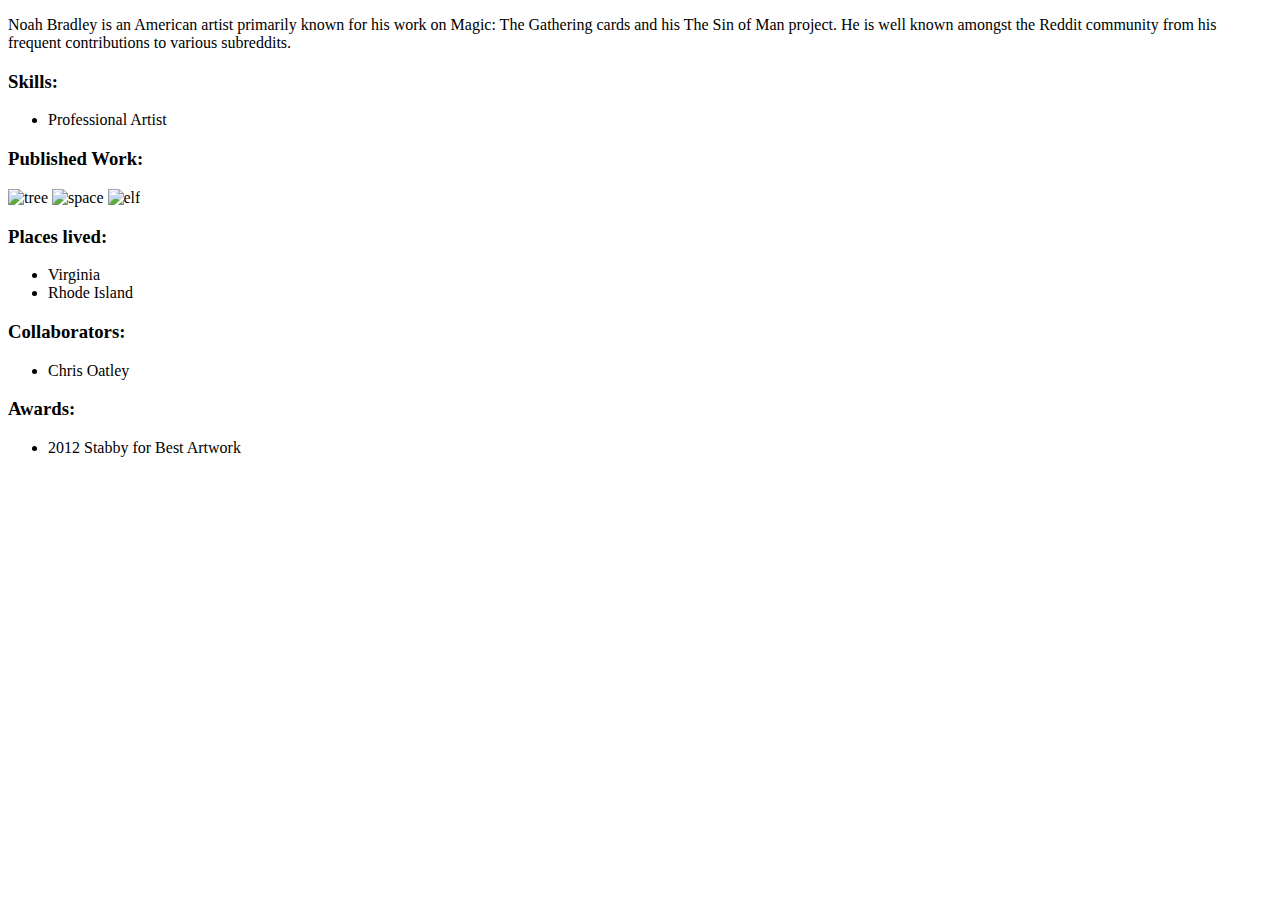
==== career.html @ e2667ac7 "nested information in respective divs" ====
<!DOCTYPE html>
<html lang="en">

<head>
    <meta charset="UTF-8">
    <meta name="viewport" content="width=device-width, initial-scale=1.0">
    <meta http-equiv="X-UA-Compatible" content="ie=edge">
    <title>Document</title>
</head>

<body>
    <div>
        <section class="general-info">
            <p>Noah Bradley is an American artist primarily known for his work on Magic: The Gathering cards and his
                The Sin of Man project. He is well known amongst the Reddit community from his frequent contributions to
                various subreddits.</p>
            <h3>Skills: </h3>
            <ul>
                <li>Professional Artist</li>
            </ul>
            <div>
                <h3>Published Work: </h3>
                <img src="https://cdn.shopify.com/s/files/1/0153/7791/products/Noah-Bradley_ein-sof_1400x.jpg?v=1514328842"
                    alt="tree">
                <img src="https://cdna.artstation.com/p/assets/images/images/013/761/784/large/noah-bradley-noah-bradley-polymorphous.jpg?1541003548"
                    alt="space">
                <img src="https://cdna.artstation.com/p/assets/images/images/003/040/580/large/noah-bradley-noah-bradley-bastion-of-the-sun.jpg?1468873727"
                    alt="elf">
            </div>
            <div>
                <h3>Places lived: </h3>
                <ul>
                    <li>Virginia</li>
                    <li>Rhode Island</li>
                </ul>
            </div>
            <div>
                <h3>Collaborators: </h3>
                <ul>
                    <li>Chris Oatley</li>
                </ul>
            </div>
            <div>
                <h3>Awards: </h3>
                <ul>
                    <li>2012 Stabby for Best Artwork</li>
                </ul>

            </div>
        </section>
    </div>
</body>

</html>
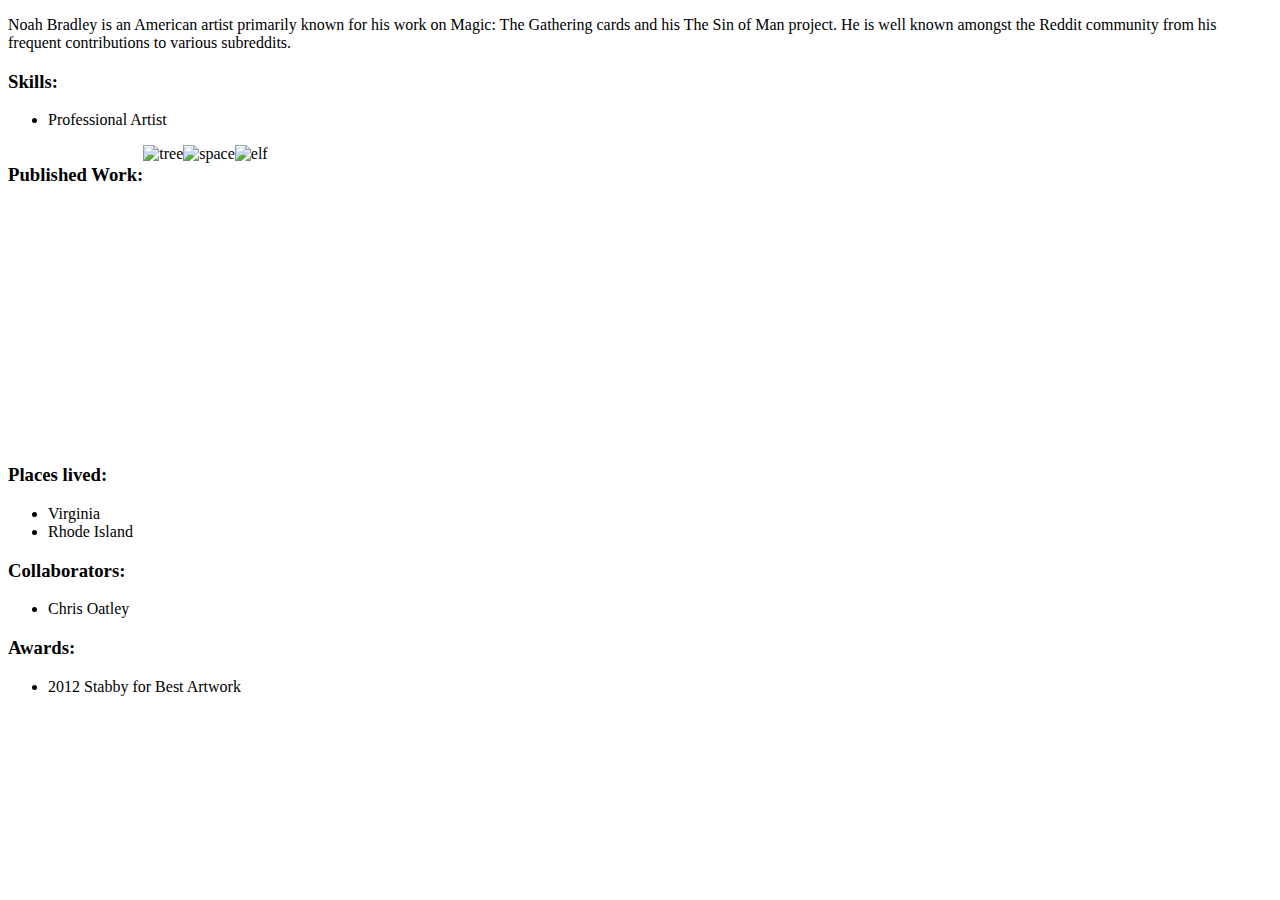
==== commit 33b50667: "Merge pull request #2 from nss-day-cohort-31/sb-career" ====
--- a/career.html
+++ b/career.html
@@ -5,6 +5,7 @@
     <meta charset="UTF-8">
     <meta name="viewport" content="width=device-width, initial-scale=1.0">
     <meta http-equiv="X-UA-Compatible" content="ie=edge">
+    <link rel="stylesheet" href="career.css">
     <title>Document</title>
 </head>
 
@@ -18,7 +19,7 @@
             <ul>
                 <li>Professional Artist</li>
             </ul>
-            <div>
+            <div class = "published-work">
                 <h3>Published Work: </h3>
                 <img src="https://cdn.shopify.com/s/files/1/0153/7791/products/Noah-Bradley_ein-sof_1400x.jpg?v=1514328842"
                     alt="tree">
--- a/career.css
+++ b/career.css
@@ -0,0 +1,11 @@
+.published-work{
+    display: flex;
+    flex-flow: row wrap;
+    
+}
+
+.published-work img{
+    max-width: auto;
+    height: 300px;
+    justify-content: center;
+}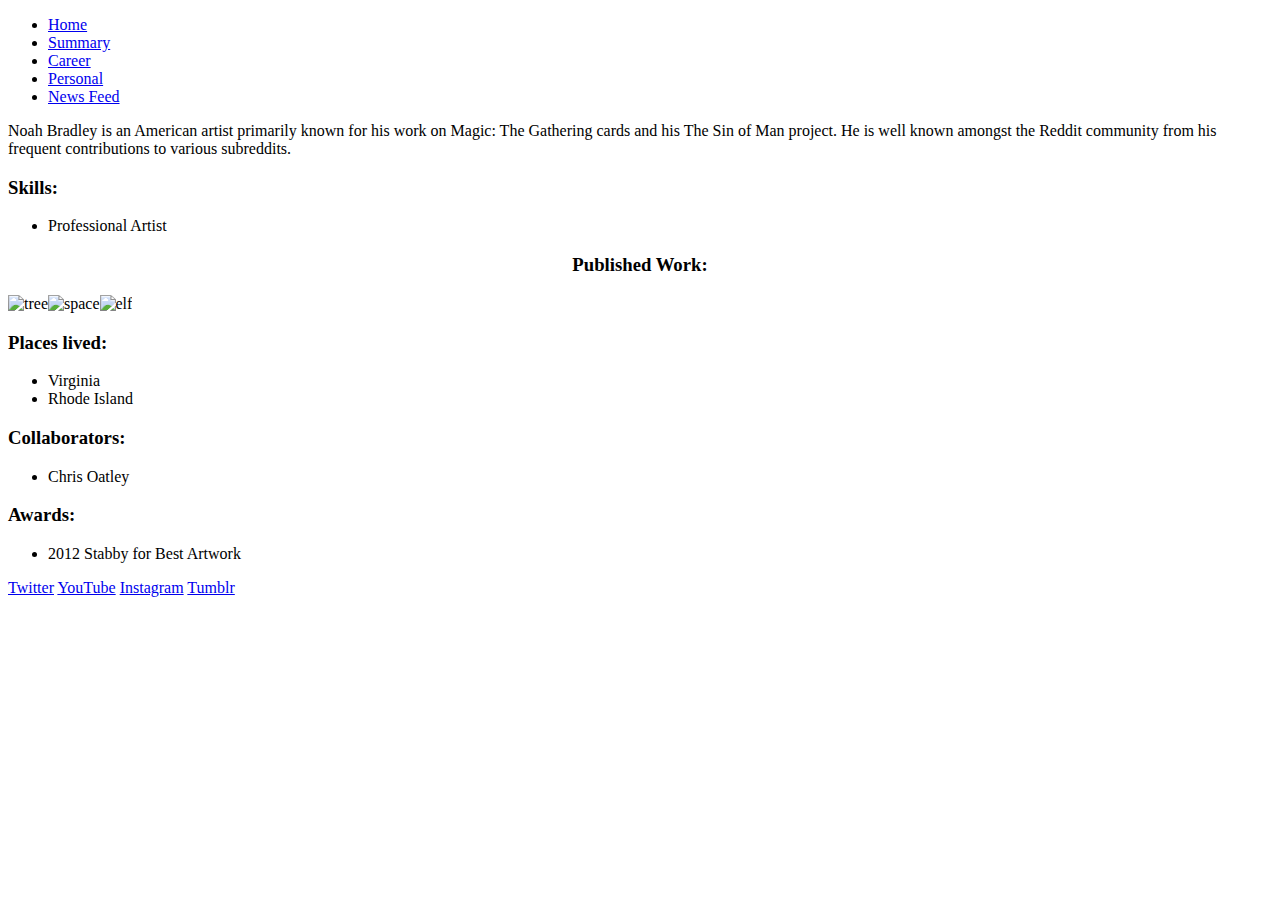
==== commit 80212537: "fixed summary link" ====
--- a/career.html
+++ b/career.html
@@ -6,49 +6,93 @@
     <meta name="viewport" content="width=device-width, initial-scale=1.0">
     <meta http-equiv="X-UA-Compatible" content="ie=edge">
     <link rel="stylesheet" href="career.css">
+    <link href="https://fonts.googleapis.com/css?family=Montserrat" rel="stylesheet">
     <title>Document</title>
 </head>
 
 <body>
-    <div>
-        <section class="general-info">
-            <p>Noah Bradley is an American artist primarily known for his work on Magic: The Gathering cards and his
-                The Sin of Man project. He is well known amongst the Reddit community from his frequent contributions to
-                various subreddits.</p>
-            <h3>Skills: </h3>
-            <ul>
-                <li>Professional Artist</li>
-            </ul>
-            <div class = "published-work">
-                <h3>Published Work: </h3>
-                <img src="https://cdn.shopify.com/s/files/1/0153/7791/products/Noah-Bradley_ein-sof_1400x.jpg?v=1514328842"
-                    alt="tree">
-                <img src="https://cdna.artstation.com/p/assets/images/images/013/761/784/large/noah-bradley-noah-bradley-polymorphous.jpg?1541003548"
-                    alt="space">
-                <img src="https://cdna.artstation.com/p/assets/images/images/003/040/580/large/noah-bradley-noah-bradley-bastion-of-the-sun.jpg?1468873727"
-                    alt="elf">
+    <div class="main-container">
+        <div class="parallax-Container">
+
+            <div id="top-image">
+                <nav class="nav">
+                    <ul class="nav-list">
+                        <li><a href="index.html">Home</a></li>
+                        <li><a href="executive.html">Summary</a></li>
+                        <li><a href="career.html">Career</a></li>
+                        <li><a href="personal.html">Personal</a></li>
+                        <li><a href="newsfeed.html">News Feed</a></li>
+                    </ul>
+                </nav>
             </div>
-            <div>
-                <h3>Places lived: </h3>
+        </div>
+        <div class="content-Container">
+
+            <section class="general-info">
+                <p>Noah Bradley is an American artist primarily known for his work on Magic: The Gathering cards and his
+                    The Sin of Man project. He is well known amongst the Reddit community from his frequent
+                    contributions to
+                    various subreddits.</p>
+                <h3>Skills: </h3>
                 <ul>
-                    <li>Virginia</li>
-                    <li>Rhode Island</li>
+                    <li>Professional Artist</li>
                 </ul>
-            </div>
-            <div>
-                <h3>Collaborators: </h3>
-                <ul>
-                    <li>Chris Oatley</li>
-                </ul>
-            </div>
-            <div>
-                <h3>Awards: </h3>
-                <ul>
-                    <li>2012 Stabby for Best Artwork</li>
-                </ul>
+                <h3 style="text-align: center">Published Work: </h3>
+                <div class="published-work">
 
-            </div>
-        </section>
+                    <div class="card">
+                        <img src="https://cdn.shopify.com/s/files/1/0153/7791/products/Noah-Bradley_ein-sof_1400x.jpg?v=1514328842"
+                            alt="tree">
+                    </div>
+
+                    <div class="card">
+                        <img src="https://cdna.artstation.com/p/assets/images/images/013/761/784/large/noah-bradley-noah-bradley-polymorphous.jpg?1541003548"
+                            alt="space">
+                    </div>
+
+                    <div class="card">
+                        <img src="https://cdna.artstation.com/p/assets/images/images/003/040/580/large/noah-bradley-noah-bradley-bastion-of-the-sun.jpg?1468873727"
+                            alt="elf">
+                    </div>
+                </div>
+                <div class="black-spacer">
+
+                </div>
+                <div class="bg-box">
+
+                    <div>
+                        <h3>Places lived: </h3>
+                        <ul>
+                            <li>Virginia</li>
+                            <li>Rhode Island</li>
+                        </ul>
+                    </div>
+                    <div>
+                        <h3>Collaborators: </h3>
+                        <ul>
+                            <li>Chris Oatley</li>
+                        </ul>
+                    </div>
+                    <div>
+                        <h3>Awards: </h3>
+                        <ul>
+                            <li>2012 Stabby for Best Artwork</li>
+                        </ul>
+
+                    </div>
+                </div>
+
+            </section>
+        </div>
+    </div>
+    <div class="footer">
+
+        <footer>
+            <a href="https://twitter.com/noahbradley">Twitter</a>
+            <a href="https://www.youtube.com/channel/UCYu89Q_krburzkoDSpm5xjw">YouTube</a>
+            <a href="https://www.instagram.com/noahbradley/?hl=de">Instagram</a>
+            <a href="https://noahbradley.tumblr.com/">Tumblr</a>
+        </footer>
     </div>
 </body>
 
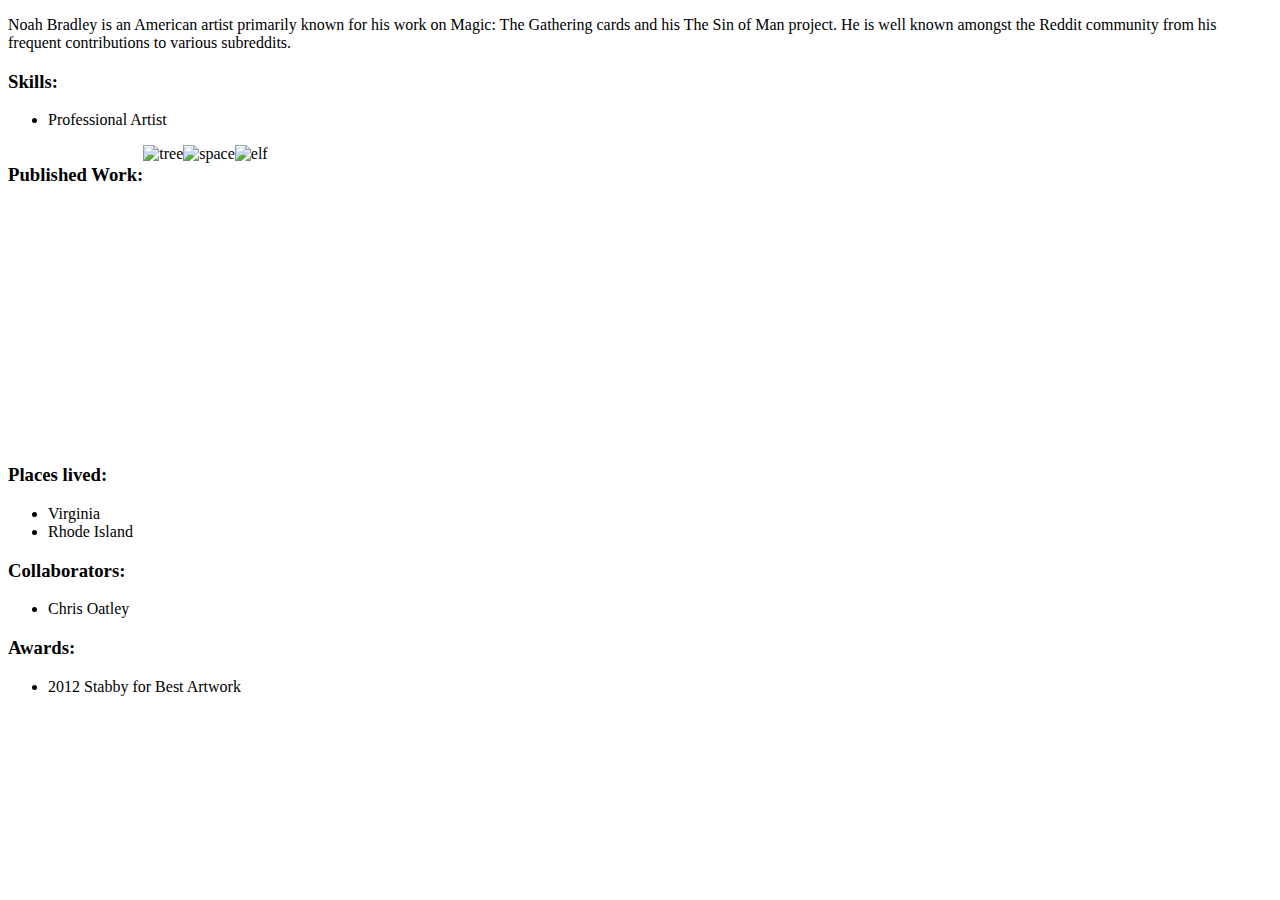
==== commit 05c650f1: "pulled career and newsfeed files from most recent master in order to avoid conflicts since I had the" ====
--- a/career.html
+++ b/career.html
@@ -6,93 +6,49 @@
     <meta name="viewport" content="width=device-width, initial-scale=1.0">
     <meta http-equiv="X-UA-Compatible" content="ie=edge">
     <link rel="stylesheet" href="career.css">
-    <link href="https://fonts.googleapis.com/css?family=Montserrat" rel="stylesheet">
     <title>Document</title>
 </head>
 
 <body>
-    <div class="main-container">
-        <div class="parallax-Container">
+    <div>
+        <section class="general-info">
+            <p>Noah Bradley is an American artist primarily known for his work on Magic: The Gathering cards and his
+                The Sin of Man project. He is well known amongst the Reddit community from his frequent contributions to
+                various subreddits.</p>
+            <h3>Skills: </h3>
+            <ul>
+                <li>Professional Artist</li>
+            </ul>
+            <div class = "published-work">
+                <h3>Published Work: </h3>
+                <img src="https://cdn.shopify.com/s/files/1/0153/7791/products/Noah-Bradley_ein-sof_1400x.jpg?v=1514328842"
+                    alt="tree">
+                <img src="https://cdna.artstation.com/p/assets/images/images/013/761/784/large/noah-bradley-noah-bradley-polymorphous.jpg?1541003548"
+                    alt="space">
+                <img src="https://cdna.artstation.com/p/assets/images/images/003/040/580/large/noah-bradley-noah-bradley-bastion-of-the-sun.jpg?1468873727"
+                    alt="elf">
+            </div>
+            <div>
+                <h3>Places lived: </h3>
+                <ul>
+                    <li>Virginia</li>
+                    <li>Rhode Island</li>
+                </ul>
+            </div>
+            <div>
+                <h3>Collaborators: </h3>
+                <ul>
+                    <li>Chris Oatley</li>
+                </ul>
+            </div>
+            <div>
+                <h3>Awards: </h3>
+                <ul>
+                    <li>2012 Stabby for Best Artwork</li>
+                </ul>
 
-            <div id="top-image">
-                <nav class="nav">
-                    <ul class="nav-list">
-                        <li><a href="index.html">Home</a></li>
-                        <li><a href="executive.html">Summary</a></li>
-                        <li><a href="career.html">Career</a></li>
-                        <li><a href="personal.html">Personal</a></li>
-                        <li><a href="newsfeed.html">News Feed</a></li>
-                    </ul>
-                </nav>
             </div>
-        </div>
-        <div class="content-Container">
-
-            <section class="general-info">
-                <p>Noah Bradley is an American artist primarily known for his work on Magic: The Gathering cards and his
-                    The Sin of Man project. He is well known amongst the Reddit community from his frequent
-                    contributions to
-                    various subreddits.</p>
-                <h3>Skills: </h3>
-                <ul>
-                    <li>Professional Artist</li>
-                </ul>
-                <h3 style="text-align: center">Published Work: </h3>
-                <div class="published-work">
-
-                    <div class="card">
-                        <img src="https://cdn.shopify.com/s/files/1/0153/7791/products/Noah-Bradley_ein-sof_1400x.jpg?v=1514328842"
-                            alt="tree">
-                    </div>
-
-                    <div class="card">
-                        <img src="https://cdna.artstation.com/p/assets/images/images/013/761/784/large/noah-bradley-noah-bradley-polymorphous.jpg?1541003548"
-                            alt="space">
-                    </div>
-
-                    <div class="card">
-                        <img src="https://cdna.artstation.com/p/assets/images/images/003/040/580/large/noah-bradley-noah-bradley-bastion-of-the-sun.jpg?1468873727"
-                            alt="elf">
-                    </div>
-                </div>
-                <div class="black-spacer">
-
-                </div>
-                <div class="bg-box">
-
-                    <div>
-                        <h3>Places lived: </h3>
-                        <ul>
-                            <li>Virginia</li>
-                            <li>Rhode Island</li>
-                        </ul>
-                    </div>
-                    <div>
-                        <h3>Collaborators: </h3>
-                        <ul>
-                            <li>Chris Oatley</li>
-                        </ul>
-                    </div>
-                    <div>
-                        <h3>Awards: </h3>
-                        <ul>
-                            <li>2012 Stabby for Best Artwork</li>
-                        </ul>
-
-                    </div>
-                </div>
-
-            </section>
-        </div>
-    </div>
-    <div class="footer">
-
-        <footer>
-            <a href="https://twitter.com/noahbradley">Twitter</a>
-            <a href="https://www.youtube.com/channel/UCYu89Q_krburzkoDSpm5xjw">YouTube</a>
-            <a href="https://www.instagram.com/noahbradley/?hl=de">Instagram</a>
-            <a href="https://noahbradley.tumblr.com/">Tumblr</a>
-        </footer>
+        </section>
     </div>
 </body>
 
